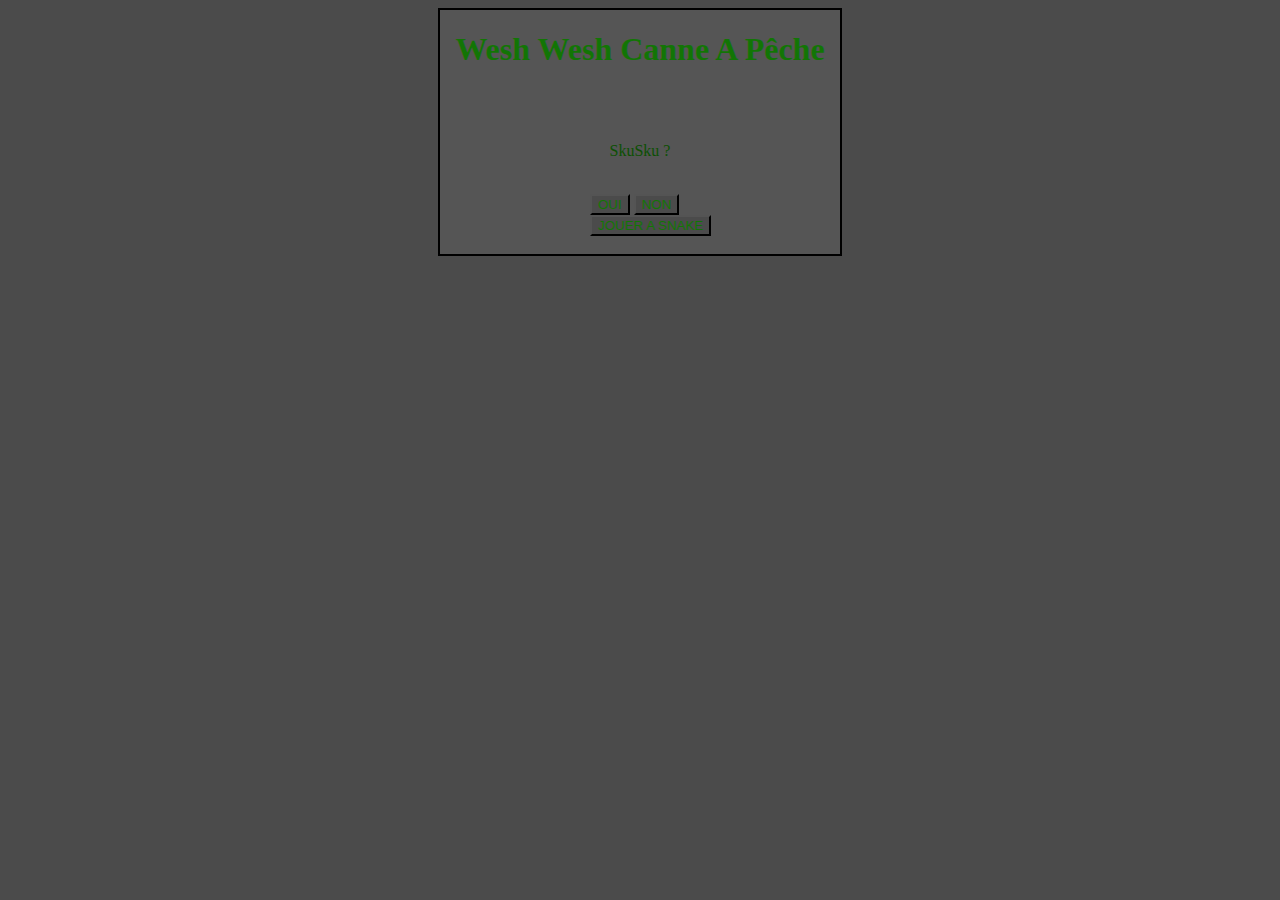
==== index.html @ d07cd60f "Add files via upload" ====
<!DOCTYPE html>
<html>
<head>
	<title>Wesh La Mif</title>
	<link rel="stylesheet" type="text/css" href="style.css">
	<script type="text/javascript" src="main.js"></script>
</head>
<body>

	<div id="box">

	<h1>Wesh Wesh Canne A Pêche</h1>

	<br>
	<br>
		<p>SkuSku ?</p>
	<br>
	<div id="buttons">

	<a href="index2.html"><button >OUI</button></a>
	<button onclick="alert('NTM');">NON</button>
	<br>
	<a href="index2.html"><button >JOUER A SNAKE</button></a>

	</div>

	<br>

	</div>

</body>
</html>
---- style.css ----
body
{
	background-color: rgb(75, 75, 75);
}

h1
{
	color: rgb(18, 117, 5);
	text-align: center;
}

p
{
	color: rgb(12, 80, 3);
	text-align: center;
}

#box
{
	width: 400px;
	height: 0 auto;
	background-color: rgb(85, 85, 85);
	border: 2px solid black;
	margin: 0 auto;
}

input
{
		margin-left: 125px;
		background-color: rgb(75, 75, 75);
		color: black;
}

#buttons
{
			margin-left: 150px;
}

button
{
		text-align: center;
		background-color: rgb(75, 75, 75);
		color: rgb(18, 117, 5);
}
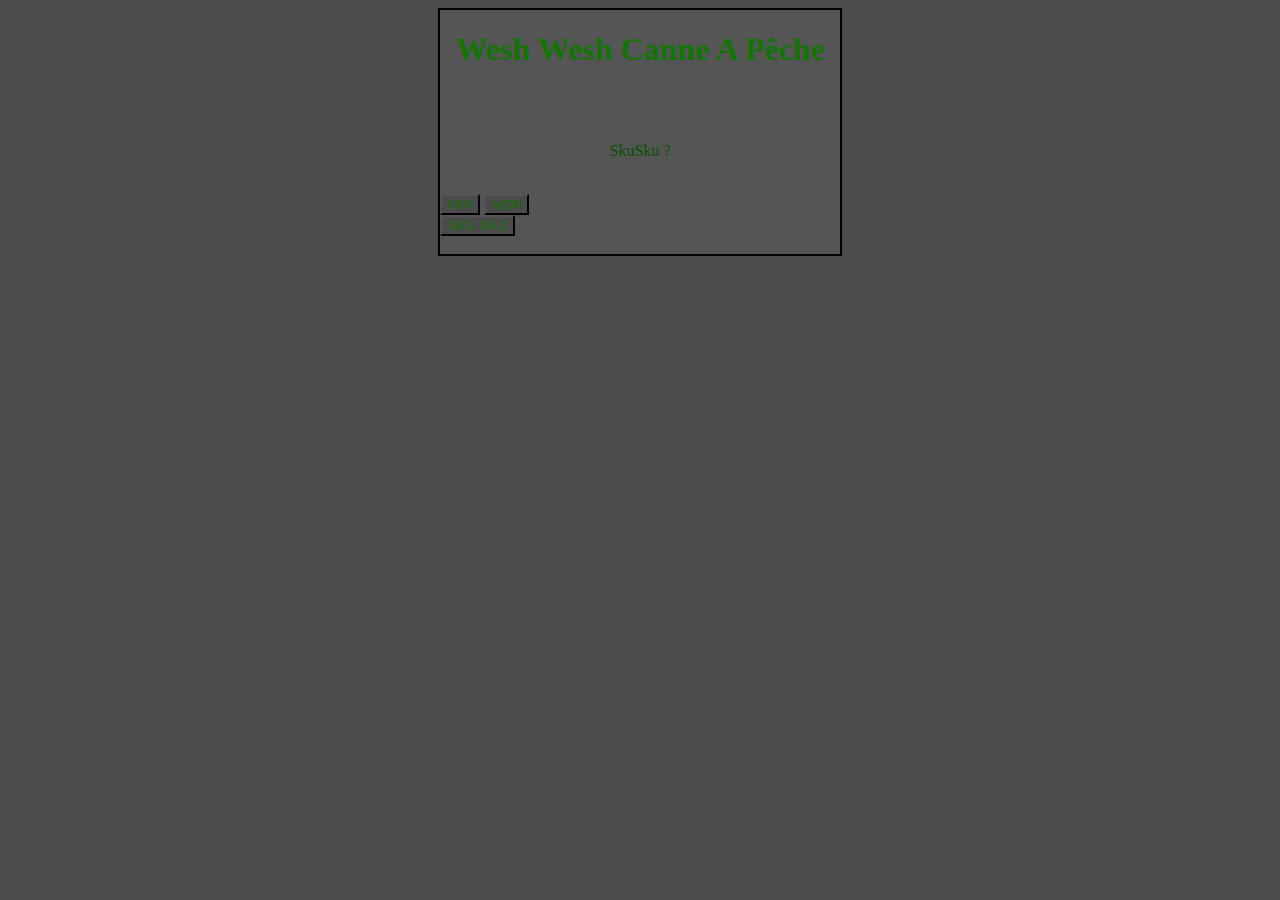
==== commit f816ba5a: "Add files via upload" ====
--- a/index.html
+++ b/index.html
@@ -20,7 +20,8 @@
 	<a href="index2.html"><button >OUI</button></a>
 	<button onclick="alert('NTM');">NON</button>
 	<br>
-	<a href="index2.html"><button >JOUER A SNAKE</button></a>
+	<a href="index_skusku.html"><button >SKU SKU</button></a>
+	<br>
 
 	</div>
 
--- a/style.css
+++ b/style.css
@@ -17,7 +17,7 @@
 
 #box
 {
-	width: 400px;
+	width: 400px ;
 	height: 0 auto;
 	background-color: rgb(85, 85, 85);
 	border: 2px solid black;
@@ -26,19 +26,31 @@
 
 input
 {
-		margin-left: 125px;
+		margin-left: 100px;
 		background-color: rgb(75, 75, 75);
 		color: black;
 }
 
-#buttons
-{
-			margin-left: 150px;
-}
-
 button
 {
+		margin: 0 auto;
 		text-align: center;
 		background-color: rgb(75, 75, 75);
 		color: rgb(18, 117, 5);
+}
+
+#canvas
+{
+	width : 400px;
+	height: 400px;
+
+	background-color: rgb(75, 75, 75);
+	margin: 0 auto;
+}
+
+#output
+{	
+	background-color: rgba(0, 0, 0, 0.466);
+	color: rgb(30, 255, 0);
+	text-align: center;
 }